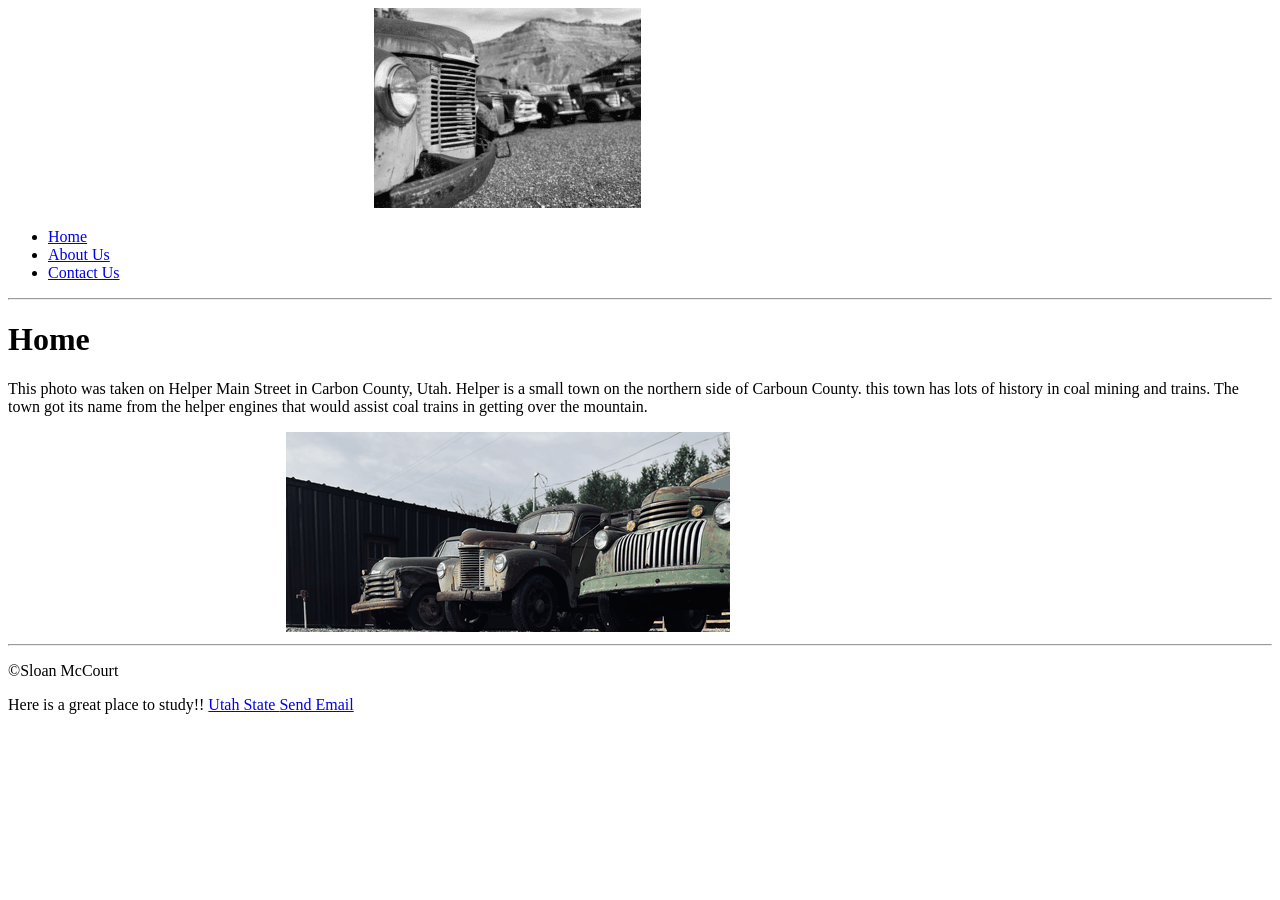
==== index.html @ 18efdf9f "Add email link to index.html" ====
<!DOCTYPE html>
<html>
<head>
<title>Carbon County: Home</title>
</head>
<body>
<img src= "images/IMG_1190.png" alt="Banner Image">
    <ul>
          <li><a href="index.html">Home</a></li>
          <li><a href= "about.html">About Us</a></li>
          <li><a href="contact.html">Contact Us</a></li>
    </ul>
 
<hr>
  
<h1>Home</h1>
<p>This photo was taken on Helper Main Street in Carbon County, Utah. Helper is a small town on the northern side of Carboun County.
this town has lots of history in coal mining and trains. The town got its name from the helper engines that would assist coal trains in 
getting over the mountain.</p>
    <img src= "images/IMG_1203.png">
<hr>
<p>&copy;Sloan McCourt</p>
  Here is a great place to study!! <a href="http://usu.edu"> Utah State </a>
    <a href="mailto:brittanmccourt@gmail.com">Send Email</a>
</body>
</html>
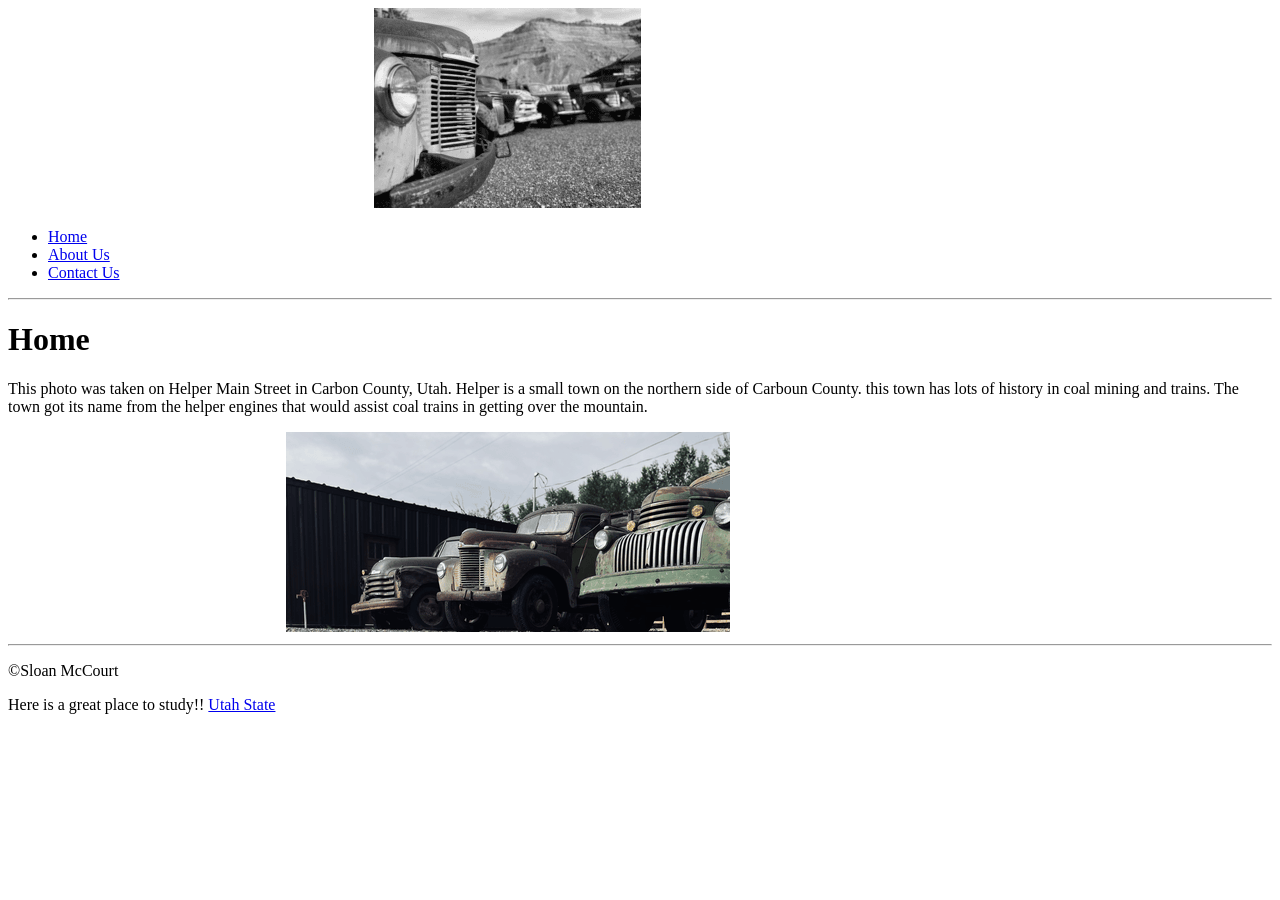
==== commit 782335ed: "Remove email link from index.html Removed email link from the HTML content." ====
--- a/index.html
+++ b/index.html
@@ -21,6 +21,5 @@
 <hr>
 <p>&copy;Sloan McCourt</p>
   Here is a great place to study!! <a href="http://usu.edu"> Utah State </a>
-    <a href="mailto:brittanmccourt@gmail.com">Send Email</a>
 </body>
 </html>
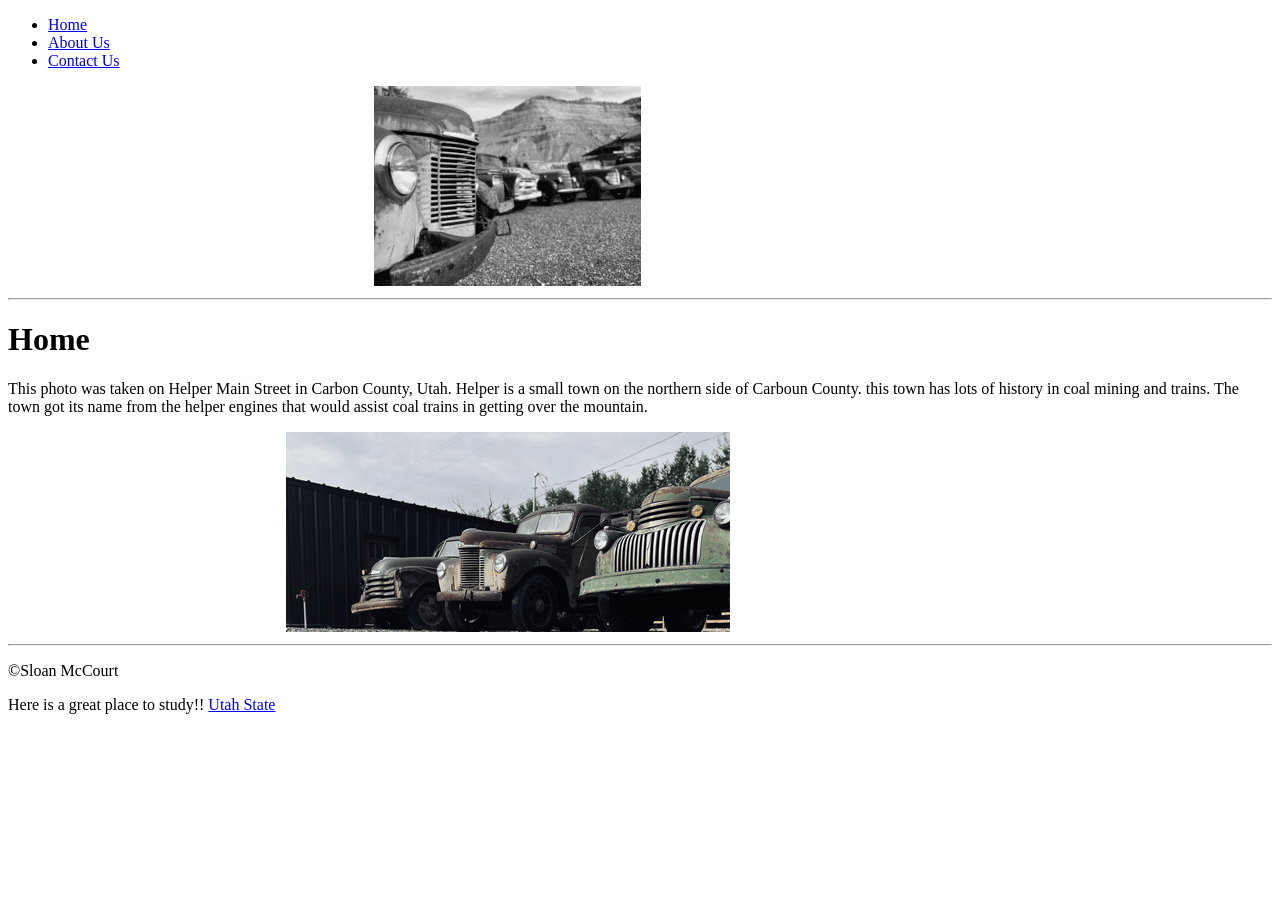
==== commit 9da5402f: "Add navigation bar and update title in index.html" ====
--- a/index.html
+++ b/index.html
@@ -1,16 +1,19 @@
 <!DOCTYPE html>
 <html>
 <head>
-<title>Carbon County: Home</title>
+    <link rel="stylesheet" href="css/style.css">
+    <title>Carbon County: Home</title>
 </head>
 <body>
-<img src= "images/IMG_1190.png" alt="Banner Image">
-    <ul>
+    <nav>
+        <ul>
           <li><a href="index.html">Home</a></li>
-          <li><a href= "about.html">About Us</a></li>
+          <li><a href= "aboutus.html">About Us</a></li>
           <li><a href="contact.html">Contact Us</a></li>
     </ul>
- 
+    </nav>
+    
+<img src= "images/IMG_1190.png" alt="Banner Image">
 <hr>
   
 <h1>Home</h1>
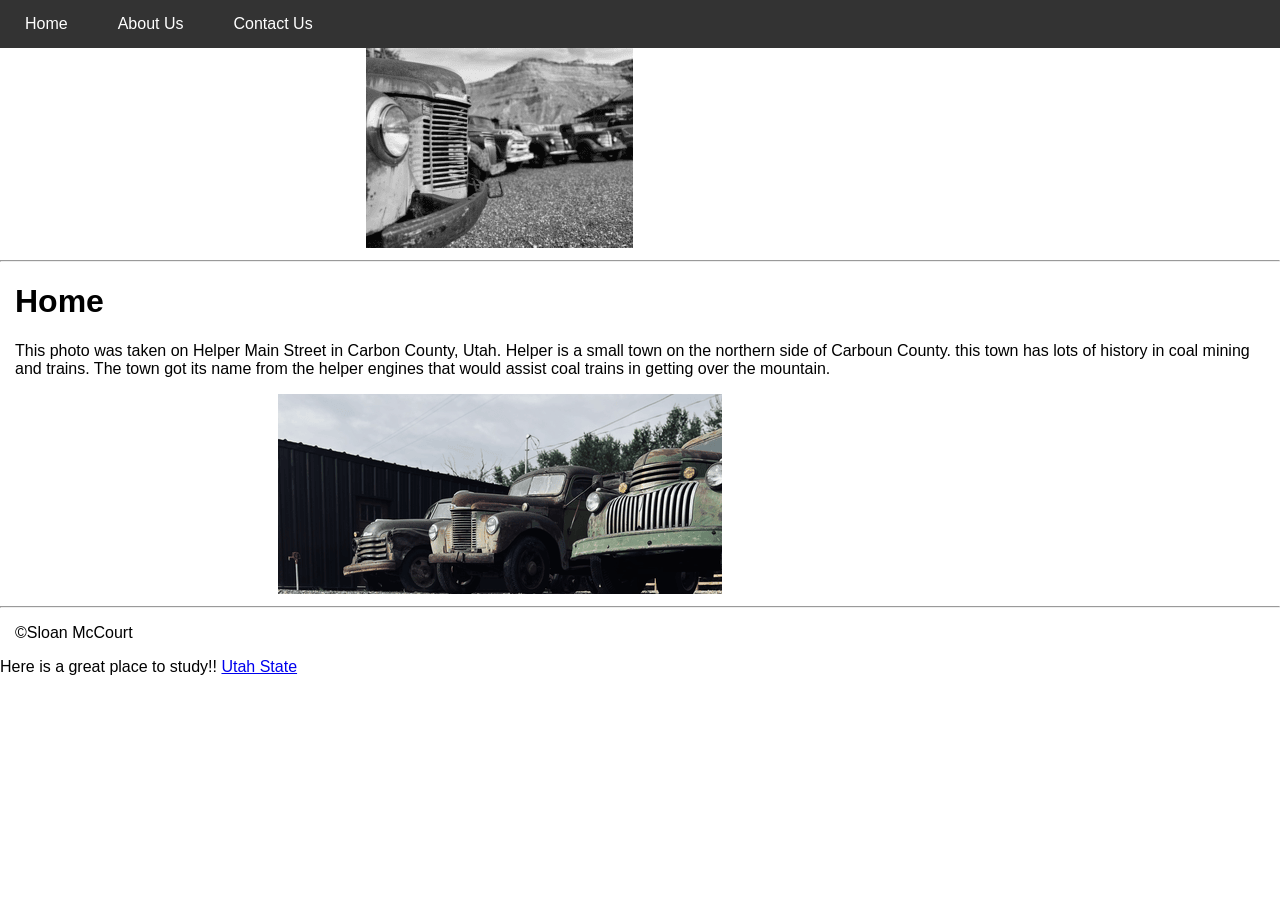
==== commit ce1ab401: "Fix stylesheet link path in index.html" ====
--- a/index.html
+++ b/index.html
@@ -1,13 +1,13 @@
 <!DOCTYPE html>
 <html>
 <head>
-    <link rel="stylesheet" href="css/style.css">
+    <link rel="stylesheet" href="style.css">
     <title>Carbon County: Home</title>
 </head>
 <body>
     <nav>
         <ul>
-          <li><a href="index.html">Home</a></li>
+          <li><a href="index.html" class="active">Home</a></li>
           <li><a href= "aboutus.html">About Us</a></li>
           <li><a href="contact.html">Contact Us</a></li>
     </ul>
--- a/style.css
+++ b/style.css
@@ -0,0 +1,30 @@
+nav {
+  background-color: #333;
+  position: sticky;
+  top: 0;
+  width: 100%;
+  z-index: 1000;
+}
+nav ul {
+  list-style-type: none;
+  margin: 0;
+  padding: 0;
+  display: flex;
+}
+nav ul li a {
+  display: block;
+  color: white;
+  text-decoration: none;
+  padding: 15px 25px;
+}
+nav ul li a:hover:not(.active){
+  background-color:#4CAF50;
+  color: white;
+}
+body{
+  margin: 0;
+  font-family: Arial, sans-serif;
+}
+h1, p {
+  margin-left: 15px;
+}
